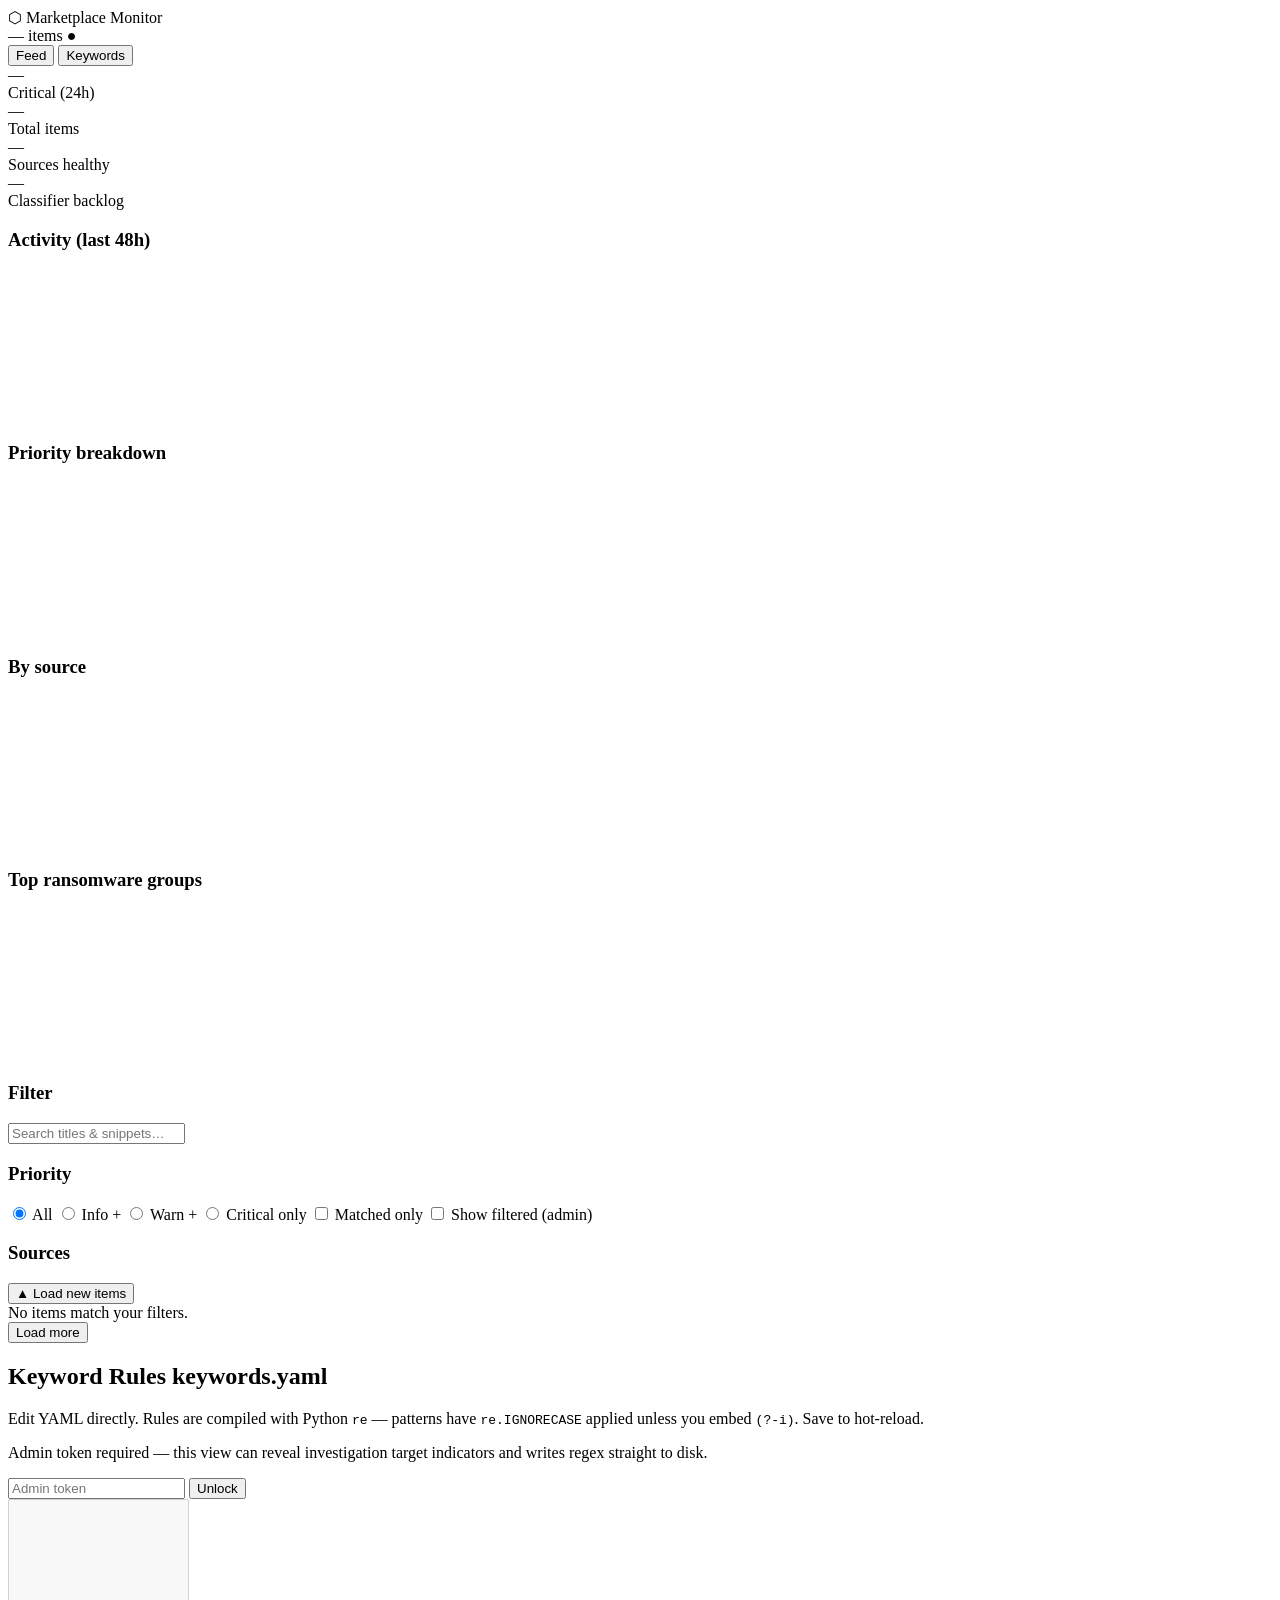
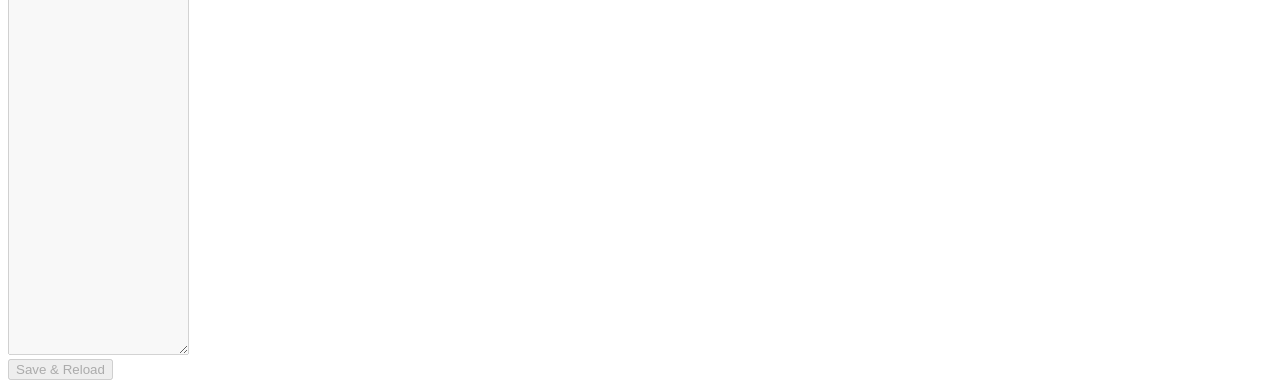
==== src/marketplace_monitor/api/static/index.html @ db47f319 "Initial commit: marketplace-monitor breach-feed dashboard FastAPI + APScheduler app that polls breac" ====
<!DOCTYPE html>
<html lang="en">
<head>
  <meta charset="UTF-8">
  <meta name="viewport" content="width=device-width, initial-scale=1.0">
  <title>Marketplace Monitor</title>
  <link rel="stylesheet" href="/style.css">
</head>
<body>
  <header>
    <div class="logo">
      <span class="logo-icon">⬡</span>
      <span class="logo-text">Marketplace Monitor</span>
    </div>
    <div class="header-stats">
      <span id="total-count" class="stat-badge">— items</span>
      <span id="sse-status" class="sse-status disconnected" title="Live feed status">●</span>
    </div>
    <nav class="tabs">
      <button class="tab active" data-tab="feed">Feed</button>
      <button class="tab" data-tab="settings">Keywords</button>
    </nav>
  </header>

  <!-- ── Feed tab ─────────────────────────────────────────────────────────── -->
  <div id="tab-feed" class="tab-content active">
    <div class="dashboard-pane">
      <section class="gauge-row">
        <div class="gauge-card">
          <div class="gauge-value" id="gauge-critical-24h">—</div>
          <div class="gauge-label prio-critical">Critical (24h)</div>
        </div>
        <div class="gauge-card">
          <div class="gauge-value" id="gauge-total">—</div>
          <div class="gauge-label">Total items</div>
        </div>
        <div class="gauge-card">
          <div class="gauge-value" id="gauge-sources-ok">—</div>
          <div class="gauge-label">Sources healthy</div>
        </div>
        <div class="gauge-card hidden" id="gauge-classifier-card">
          <div class="gauge-value" id="gauge-classifier-backlog">—</div>
          <div class="gauge-label">Classifier backlog</div>
        </div>
      </section>

      <section class="chart-row">
        <div class="chart-card chart-card-wide">
          <h3>Activity (last 48h)</h3>
          <div class="chart-canvas"><canvas id="chart-timeseries"></canvas></div>
        </div>
        <div class="chart-card">
          <h3>Priority breakdown</h3>
          <div class="chart-canvas"><canvas id="chart-priority"></canvas></div>
        </div>
        <div class="chart-card">
          <h3>By source</h3>
          <div class="chart-canvas"><canvas id="chart-sources"></canvas></div>
        </div>
        <div class="chart-card">
          <h3>Top ransomware groups</h3>
          <div class="chart-canvas"><canvas id="chart-actors"></canvas></div>
        </div>
      </section>
    </div>

    <div class="feed-body">
      <aside class="sidebar">
        <section class="filter-section">
          <h3>Filter</h3>
          <input type="search" id="search-input" placeholder="Search titles & snippets…" autocomplete="off">
        </section>

        <section class="filter-section">
          <h3>Priority</h3>
          <label class="radio-row">
            <input type="radio" name="priority" value="" checked> All
          </label>
          <label class="radio-row prio-info">
            <input type="radio" name="priority" value="info"> Info +
          </label>
          <label class="radio-row prio-warn">
            <input type="radio" name="priority" value="warn"> Warn +
          </label>
          <label class="radio-row prio-critical">
            <input type="radio" name="priority" value="critical"> Critical only
          </label>
          <label class="radio-row matched-only-row">
            <input type="checkbox" id="matched-only"> Matched only
          </label>
          <label class="radio-row matched-only-row hidden" id="show-filtered-row">
            <input type="checkbox" id="show-filtered"> Show filtered (admin)
          </label>
        </section>

        <section class="filter-section">
          <h3>Sources</h3>
          <div id="source-legend" class="source-legend"></div>
          <div id="source-filters"></div>
        </section>
      </aside>

      <main class="feed">
        <div id="new-items-banner" class="hidden">
          <button onclick="applyFilters()">▲ Load new items</button>
        </div>
        <div id="feed-list"></div>
        <div id="feed-empty" class="empty-state hidden">No items match your filters.</div>
        <button id="load-more" class="load-more hidden">Load more</button>
      </main>
    </div>
  </div>

  <!-- ── Settings tab ─────────────────────────────────────────────────────── -->
  <div id="tab-settings" class="tab-content hidden">
    <div class="settings-pane">
      <h2>Keyword Rules <span class="badge info">keywords.yaml</span></h2>
      <p class="hint">Edit YAML directly. Rules are compiled with Python <code>re</code> — patterns have <code>re.IGNORECASE</code> applied unless you embed <code>(?-i)</code>. Save to hot-reload.</p>
      <p class="hint">Admin token required — this view can reveal investigation target indicators and writes regex straight to disk.</p>
      <div class="settings-actions">
        <input type="password" id="kw-token" placeholder="Admin token" autocomplete="off">
        <button id="kw-token-load" class="btn-primary">Unlock</button>
        <span id="kw-token-status"></span>
      </div>
      <div id="kw-error" class="error-box hidden"></div>
      <textarea id="kw-editor" spellcheck="false" rows="30" disabled></textarea>
      <div class="settings-actions">
        <button id="kw-save" class="btn-primary" disabled>Save &amp; Reload</button>
        <span id="kw-status"></span>
      </div>
    </div>
  </div>

  <script src="/chart.umd.min.js"></script>
  <script src="/app.js"></script>
</body>
</html>
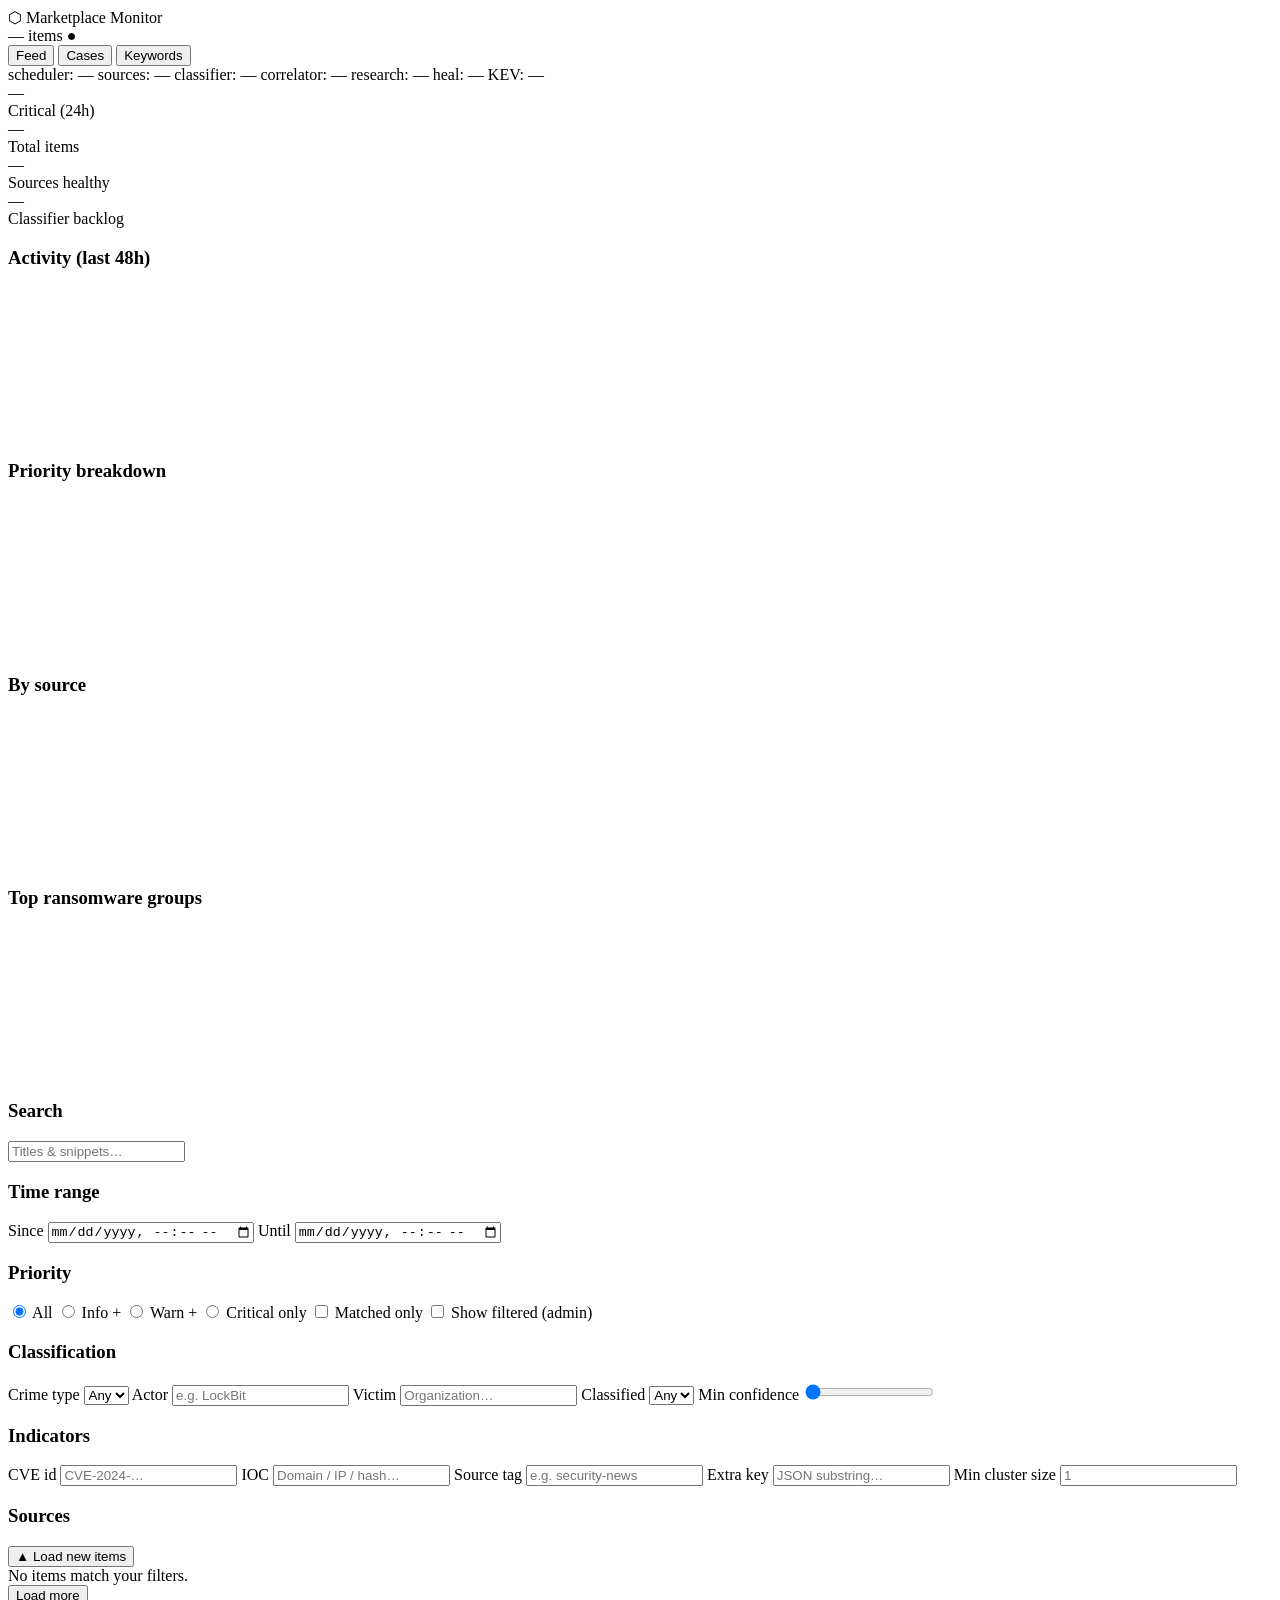
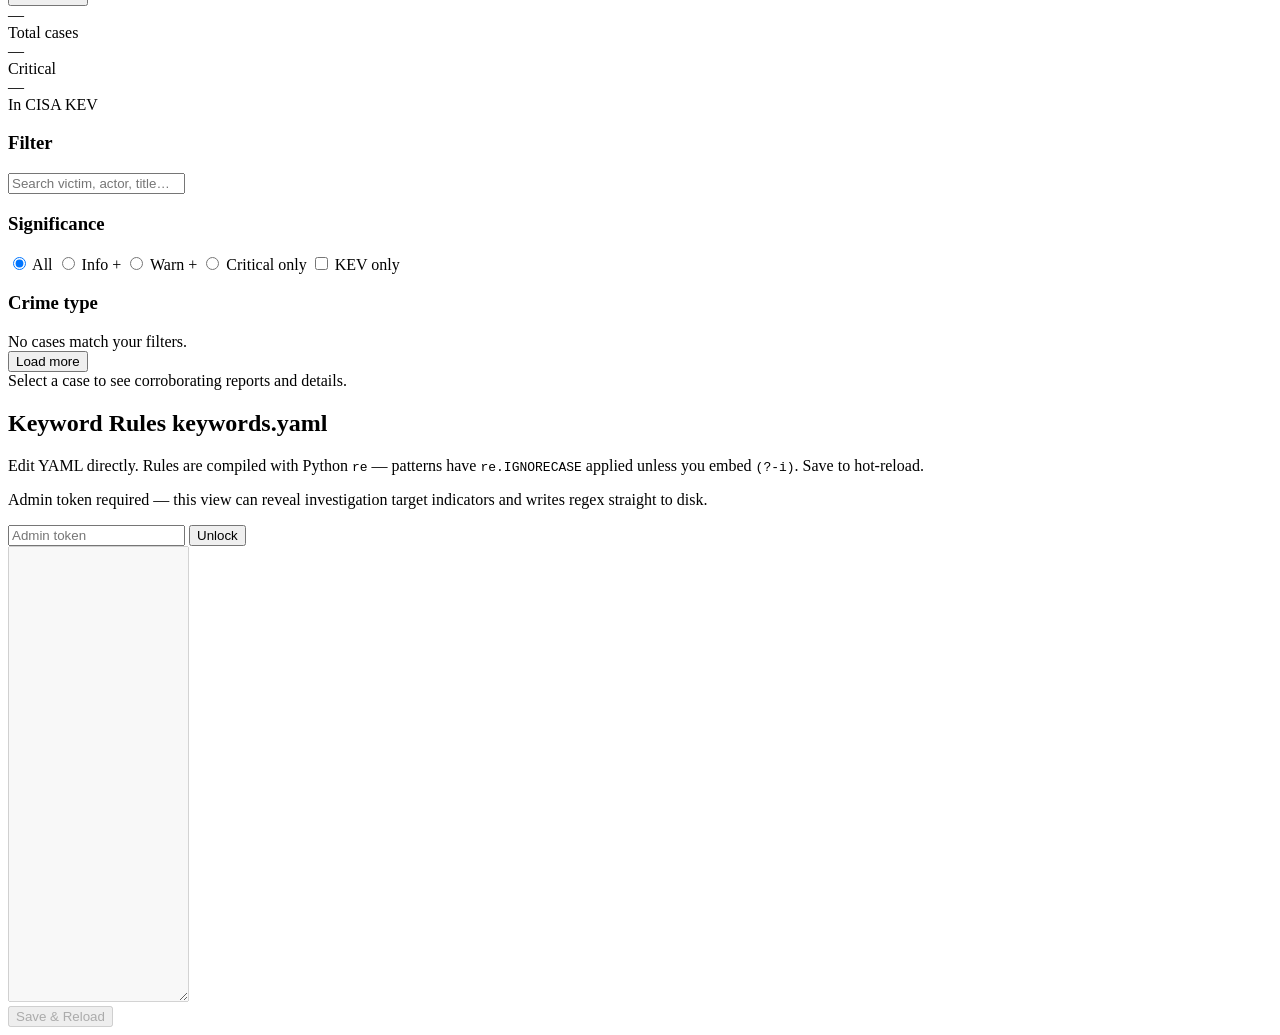
==== commit 00c70744: "feat: advanced feed filters, real-time subsystem status, case correlation, KEV enrichment, hermes-ag" ====
--- a/src/marketplace_monitor/api/static/index.html
+++ b/src/marketplace_monitor/api/static/index.html
@@ -18,9 +18,20 @@
     </div>
     <nav class="tabs">
       <button class="tab active" data-tab="feed">Feed</button>
+      <button class="tab" data-tab="cases">Cases</button>
       <button class="tab" data-tab="settings">Keywords</button>
     </nav>
   </header>
+
+  <div id="status-bar" class="status-bar" title="Subsystem status — refreshes every 10s">
+    <span class="status-pill" id="status-scheduler">scheduler: —</span>
+    <span class="status-pill" id="status-sources">sources: —</span>
+    <span class="status-pill" id="status-classifier">classifier: —</span>
+    <span class="status-pill" id="status-correlation">correlator: —</span>
+    <span class="status-pill" id="status-research">research: —</span>
+    <span class="status-pill" id="status-heal">heal: —</span>
+    <span class="status-pill" id="status-kev">KEV: —</span>
+  </div>
 
   <!-- ── Feed tab ─────────────────────────────────────────────────────────── -->
   <div id="tab-feed" class="tab-content active">
@@ -67,8 +78,16 @@
     <div class="feed-body">
       <aside class="sidebar">
         <section class="filter-section">
-          <h3>Filter</h3>
-          <input type="search" id="search-input" placeholder="Search titles & snippets…" autocomplete="off">
+          <h3>Search</h3>
+          <input type="search" id="search-input" placeholder="Titles & snippets…" autocomplete="off">
+        </section>
+
+        <section class="filter-section">
+          <h3>Time range</h3>
+          <label class="filter-label">Since</label>
+          <input type="datetime-local" id="since-input" step="60">
+          <label class="filter-label">Until</label>
+          <input type="datetime-local" id="until-input" step="60">
         </section>
 
         <section class="filter-section">
@@ -91,6 +110,38 @@
           <label class="radio-row matched-only-row hidden" id="show-filtered-row">
             <input type="checkbox" id="show-filtered"> Show filtered (admin)
           </label>
+        </section>
+
+        <section class="filter-section">
+          <h3>Classification</h3>
+          <label class="filter-label">Crime type</label>
+          <select id="crime-type-input"><option value="">Any</option></select>
+          <label class="filter-label">Actor</label>
+          <input type="text" id="actor-input" placeholder="e.g. LockBit" autocomplete="off">
+          <label class="filter-label">Victim</label>
+          <input type="text" id="victim-input" placeholder="Organization…" autocomplete="off">
+          <label class="filter-label">Classified</label>
+          <select id="classified-input">
+            <option value="">Any</option>
+            <option value="true">Yes</option>
+            <option value="false">No</option>
+          </select>
+          <label class="filter-label">Min confidence <span id="confidence-value"></span></label>
+          <input type="range" id="confidence-input" min="0" max="1" step="0.05" value="0">
+        </section>
+
+        <section class="filter-section">
+          <h3>Indicators</h3>
+          <label class="filter-label">CVE id</label>
+          <input type="text" id="cve-input" placeholder="CVE-2024-…" autocomplete="off">
+          <label class="filter-label">IOC</label>
+          <input type="text" id="ioc-input" placeholder="Domain / IP / hash…" autocomplete="off">
+          <label class="filter-label">Source tag</label>
+          <input type="text" id="tag-input" placeholder="e.g. security-news" autocomplete="off">
+          <label class="filter-label">Extra key</label>
+          <input type="text" id="extra-key-input" placeholder="JSON substring…" autocomplete="off">
+          <label class="filter-label">Min cluster size</label>
+          <input type="number" id="cluster-size-input" min="1" placeholder="1" step="1">
         </section>
 
         <section class="filter-section">
@@ -108,6 +159,70 @@
         <div id="feed-empty" class="empty-state hidden">No items match your filters.</div>
         <button id="load-more" class="load-more hidden">Load more</button>
       </main>
+    </div>
+  </div>
+
+  <!-- ── Cases tab ────────────────────────────────────────────────────────── -->
+  <div id="tab-cases" class="tab-content hidden">
+    <div class="dashboard-pane">
+      <section class="gauge-row">
+        <div class="gauge-card">
+          <div class="gauge-value" id="gauge-cases-total">—</div>
+          <div class="gauge-label">Total cases</div>
+        </div>
+        <div class="gauge-card">
+          <div class="gauge-value" id="gauge-cases-critical">—</div>
+          <div class="gauge-label prio-critical">Critical</div>
+        </div>
+        <div class="gauge-card">
+          <div class="gauge-value" id="gauge-cases-kev">—</div>
+          <div class="gauge-label">In CISA KEV</div>
+        </div>
+      </section>
+    </div>
+
+    <div class="feed-body">
+      <aside class="sidebar">
+        <section class="filter-section">
+          <h3>Filter</h3>
+          <input type="search" id="case-search-input" placeholder="Search victim, actor, title…" autocomplete="off">
+        </section>
+
+        <section class="filter-section">
+          <h3>Significance</h3>
+          <label class="radio-row">
+            <input type="radio" name="case-significance" value="" checked> All
+          </label>
+          <label class="radio-row prio-info">
+            <input type="radio" name="case-significance" value="info"> Info +
+          </label>
+          <label class="radio-row prio-warn">
+            <input type="radio" name="case-significance" value="warn"> Warn +
+          </label>
+          <label class="radio-row prio-critical">
+            <input type="radio" name="case-significance" value="critical"> Critical only
+          </label>
+          <label class="radio-row matched-only-row">
+            <input type="checkbox" id="case-kev-only"> KEV only
+          </label>
+        </section>
+
+        <section class="filter-section">
+          <h3>Crime type</h3>
+          <div id="case-crime-type-legend" class="source-legend"></div>
+        </section>
+      </aside>
+
+      <main class="feed">
+        <div id="cases-list"></div>
+        <div id="cases-empty" class="empty-state hidden">No cases match your filters.</div>
+        <button id="cases-load-more" class="load-more hidden">Load more</button>
+      </main>
+
+      <aside class="sidebar" id="case-detail-pane">
+        <div id="case-detail-empty" class="hint">Select a case to see corroborating reports and details.</div>
+        <div id="case-detail" class="hidden"></div>
+      </aside>
     </div>
   </div>
 
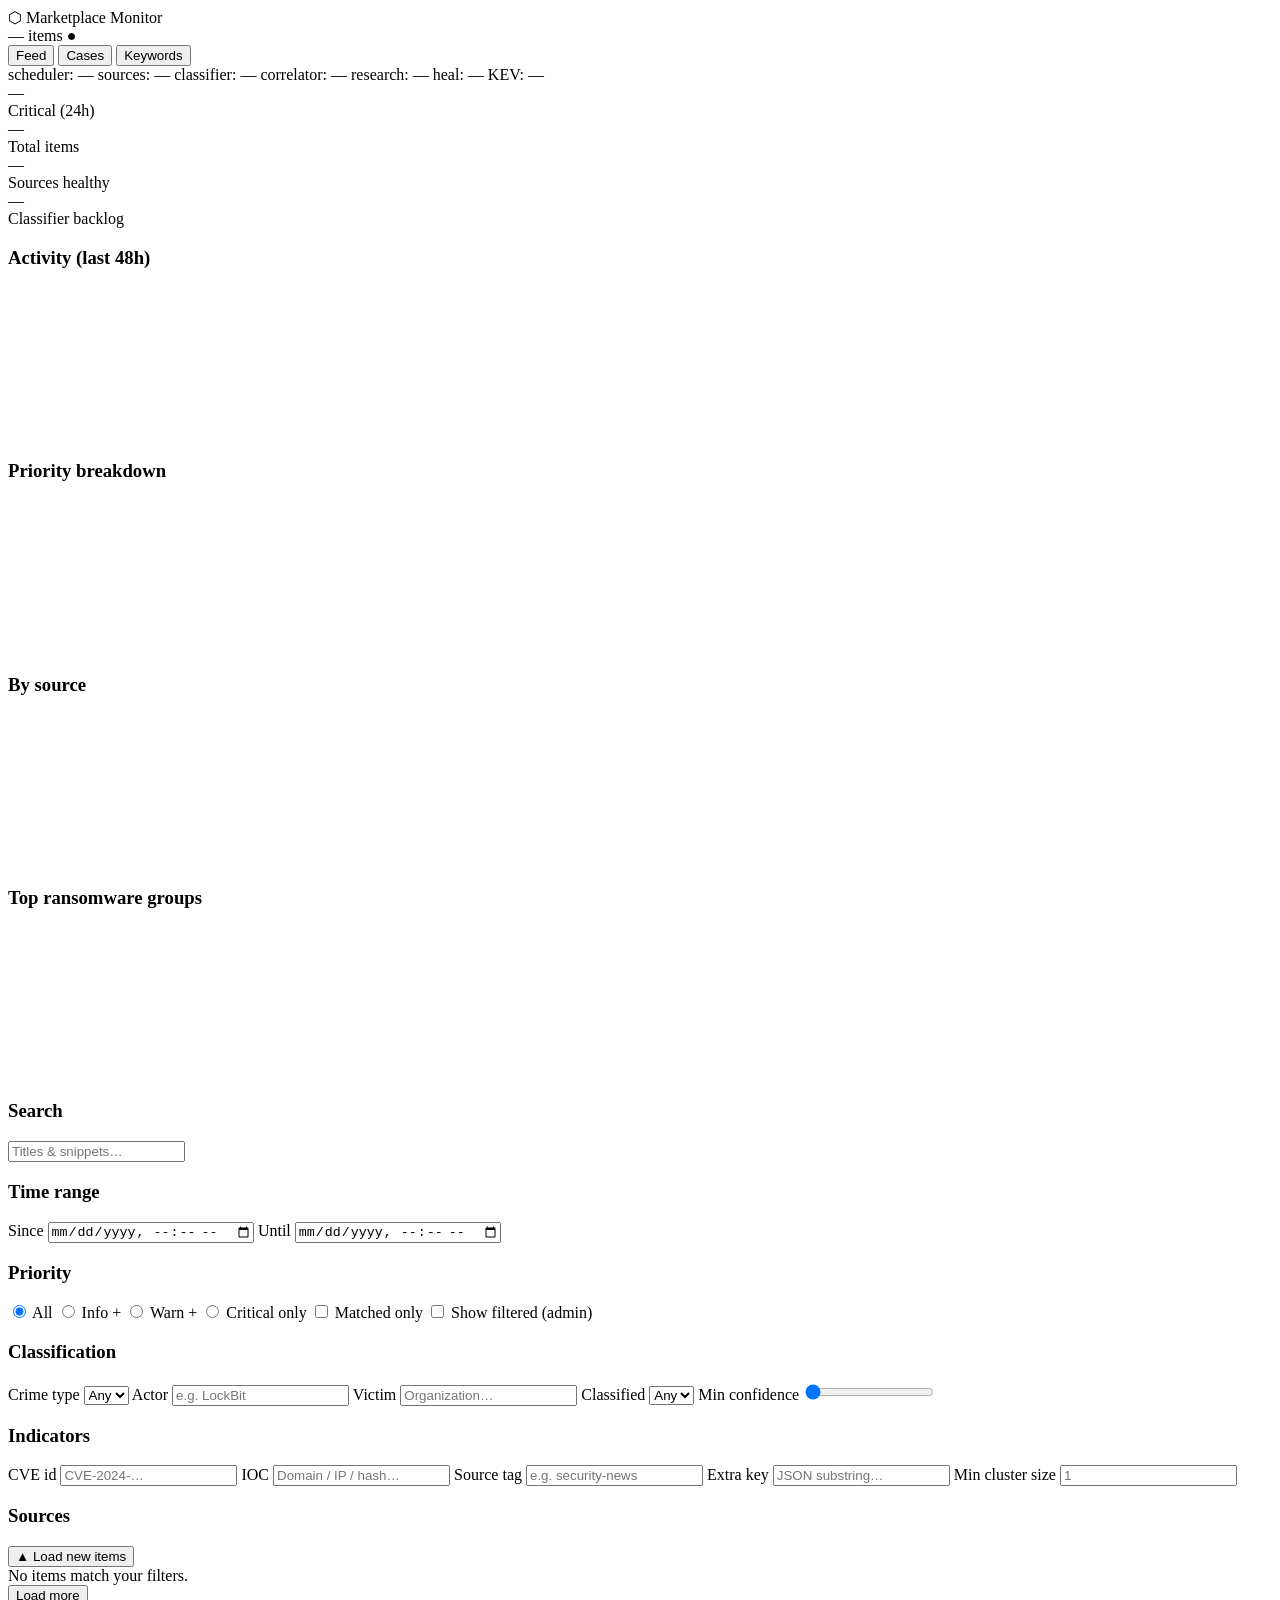
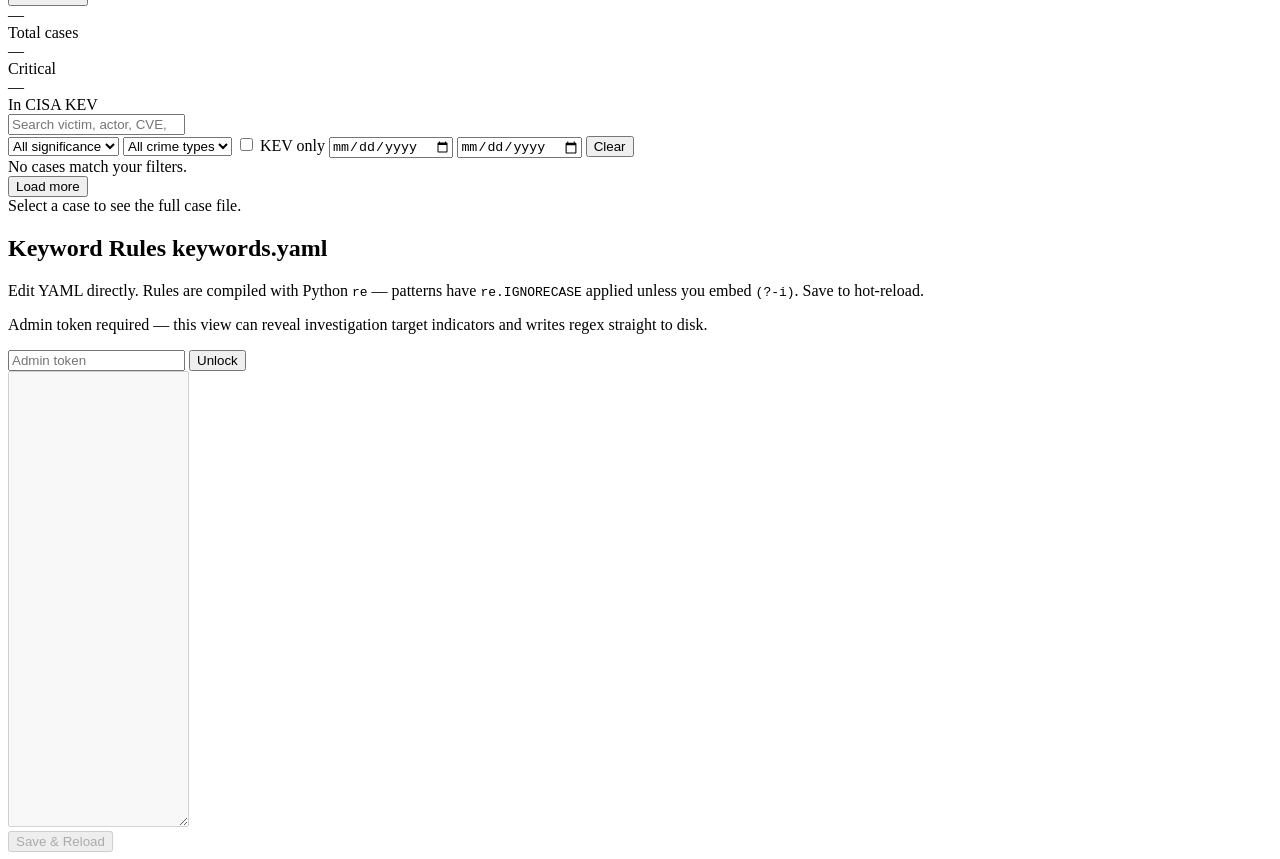
==== commit 88618c09: "feat: autonomous source self-improvement loop, case IoCs/research/cross-correlation, two-pane case U" ====
--- a/src/marketplace_monitor/api/static/index.html
+++ b/src/marketplace_monitor/api/static/index.html
@@ -181,48 +181,39 @@
       </section>
     </div>
 
-    <div class="feed-body">
-      <aside class="sidebar">
-        <section class="filter-section">
-          <h3>Filter</h3>
-          <input type="search" id="case-search-input" placeholder="Search victim, actor, title…" autocomplete="off">
-        </section>
-
-        <section class="filter-section">
-          <h3>Significance</h3>
-          <label class="radio-row">
-            <input type="radio" name="case-significance" value="" checked> All
-          </label>
-          <label class="radio-row prio-info">
-            <input type="radio" name="case-significance" value="info"> Info +
-          </label>
-          <label class="radio-row prio-warn">
-            <input type="radio" name="case-significance" value="warn"> Warn +
-          </label>
-          <label class="radio-row prio-critical">
-            <input type="radio" name="case-significance" value="critical"> Critical only
-          </label>
-          <label class="radio-row matched-only-row">
-            <input type="checkbox" id="case-kev-only"> KEV only
-          </label>
-        </section>
-
-        <section class="filter-section">
-          <h3>Crime type</h3>
-          <div id="case-crime-type-legend" class="source-legend"></div>
-        </section>
-      </aside>
-
-      <main class="feed">
+    <div class="case-toolbar">
+      <input type="search" id="case-search-input"
+             placeholder="Search victim, actor, CVE, IoC, title…" autocomplete="off">
+      <div class="case-toolbar-filters">
+        <select id="case-significance-select" title="Minimum significance">
+          <option value="">All significance</option>
+          <option value="info">Info +</option>
+          <option value="warn">Warn +</option>
+          <option value="critical">Critical only</option>
+        </select>
+        <select id="case-crime-type-select" title="Crime type">
+          <option value="">All crime types</option>
+        </select>
+        <label class="matched-only-row">
+          <input type="checkbox" id="case-kev-only"> KEV only
+        </label>
+        <input type="date" id="case-since-input" title="From">
+        <input type="date" id="case-until-input" title="To">
+        <button id="case-filters-clear" class="link-button" type="button">Clear</button>
+      </div>
+    </div>
+
+    <div class="case-body">
+      <nav class="case-rail">
         <div id="cases-list"></div>
         <div id="cases-empty" class="empty-state hidden">No cases match your filters.</div>
         <button id="cases-load-more" class="load-more hidden">Load more</button>
+      </nav>
+
+      <main class="case-detail" id="case-detail-pane">
+        <div id="case-detail-empty" class="hint">Select a case to see the full case file.</div>
+        <div id="case-detail" class="hidden"></div>
       </main>
-
-      <aside class="sidebar" id="case-detail-pane">
-        <div id="case-detail-empty" class="hint">Select a case to see corroborating reports and details.</div>
-        <div id="case-detail" class="hidden"></div>
-      </aside>
     </div>
   </div>
 
